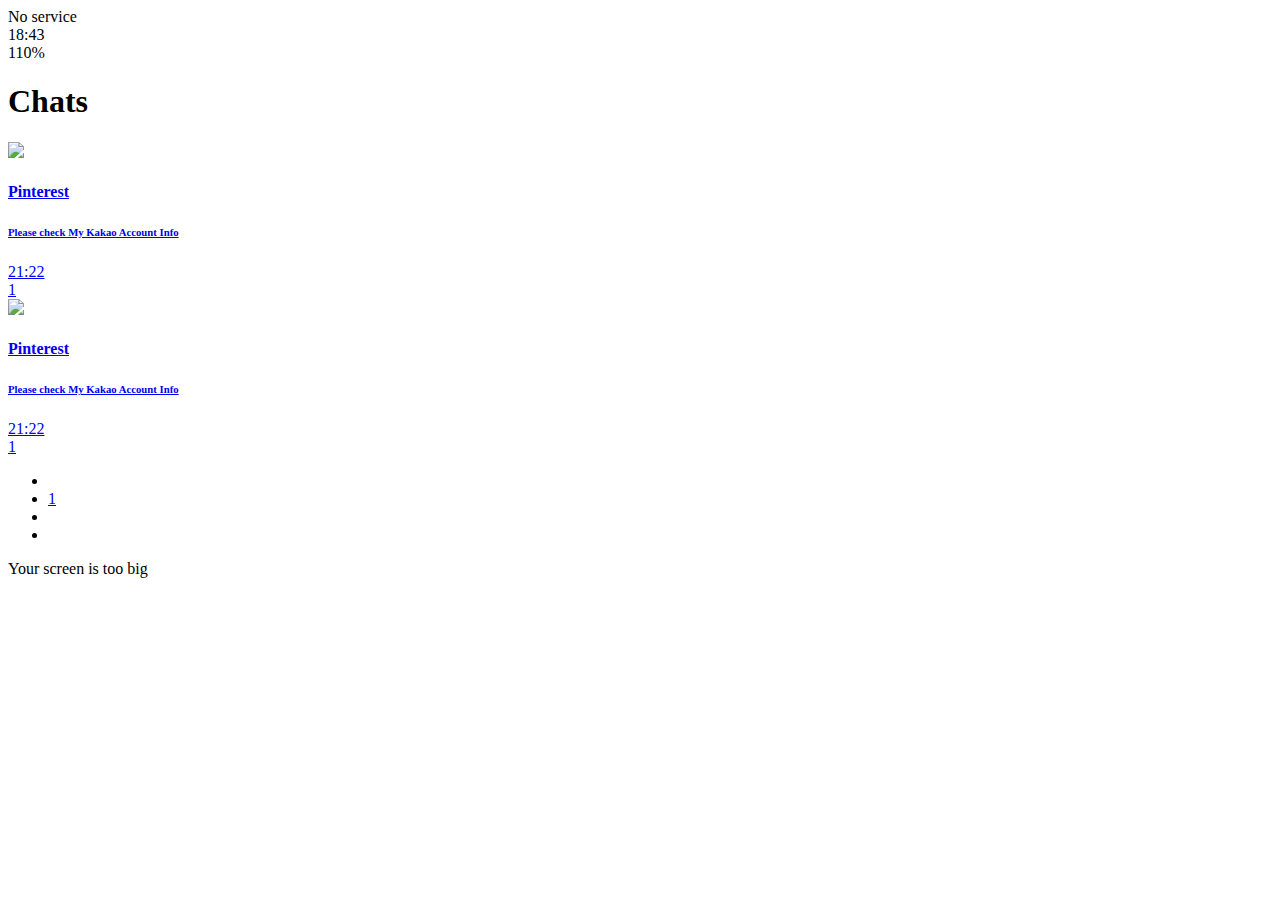
==== chat.html @ eaa1b187 "s" ====
<!DOCTYPE html>
<html lang="en">
<head>
    <link rel="stylesheet" href="css/styles.css">
    <meta charset="UTF-8"> 
    <meta http-equiv="X-UA-Compatible" content="IE=edge">
    <meta name="viewport" content="width=device-width, initial-scale=1.0">
    <title>Chat - Kokoa Clone</title>
</head>
<body>  
    <div class="status-bar">
        <div class="status-bar__column">
            <span>No service</span>
            <i class="fa-solid fa-wifi"></i>

        </div>
        <div class="status-bar__column">
            <span>18:43</span>
        </div>
        <div class="status-bar__column">
            <span>110%</span>
            <i class="fa-solid fa-battery-full fa-lg"></i>
            <i class="fa-solid fa-bolt"></i>
        </div>
    </div>

 <header class="screen-header">
    <h1 class="screen-header__title">Chats</h1>
    <div class="screen-header__icons">
        <span><i class="fa-solid fa-magnifying-glass fa-lg"></i></span>
        <span><i class="fa-regular fa-comment-dots fa-lg"></i></span>
        <span><i class="fa-solid fa-music fa-lg"></i></span>
        <span><i class="fa-solid fa-gear fa-lg"></i></span>
    </div>
 </header>



<main class="main-screen">
    <a href="쳇.html">
    <div class="user-component">
        <div class="user-component__column">
           <img src="https://i.pinimg.com/564x/24/17/a2/2417a28a3ffe43a45a429572b62d9e32.jpg" 
           class="user-component__avatar user-component__avatar"/>
           <div class="user-component__text">
               <h4 class="user-component__title">Pinterest</h4>
               <h6 class="user-component__subtitle">Please check My Kakao Account Info</h6>
           </div>
        </div>
        <div class="user-component__column">
            <span class="user-component__time">21:22</span>
            <div class="badge-lg">1</div>
        </div>
       </div>
    </a>

    <a href="쳇.html">
       <div class="user-component">
        <div class="user-component__column">
           <img src="https://i.pinimg.com/564x/24/17/a2/2417a28a3ffe43a45a429572b62d9e32.jpg" 
           class="user-component__avatar user-component__avatar"/>
           <div class="user-component__text">
               <h4 class="user-component__title">Pinterest</h4>
               <h6 class="user-component__subtitle">Please check My Kakao Account Info</h6>
           </div>
        </div>
        <div class="user-component__column">
            <span class="user-component__time">21:22</span>
            <div class="badge-lg">1</div>
        </div>
       </div>
    </a>

</main>




<nav class="nav">
    <ul class="nav__list">
        <li class="nav__btn">
            <a class="nav__link" href="friends.html">
                <i class="fa-regular fa-user fa-2x"></i></a></li>
        <li class="nav__btn">
            <a class="nav__link" href="chat.html">
                <span class="nav__notification badge-lg">1</span>
                <i class="fa-solid fa-comment fa-2x"></i></a></li>
        <li class="nav__btn">
            <a class="nav__link" href="find.html"><i class="fa-solid fa-magnifying-glass fa-2x"></i></a></li>
        <li class="nav__btn">
            <a class="nav__link" href="more.html">
                <span class="nav__assignment"></span>
                <i class="fa-solid fa-ellipsis fa-2x"></i></a></li>
    </ul>
</nav>

<div id="no-mobile">
    <span>Your screen is too big</span>
</div>


    <script src="https://kit.fontawesome.com/5d17050480.js" crossorigin="anonymous"></script>
</body>
</html>
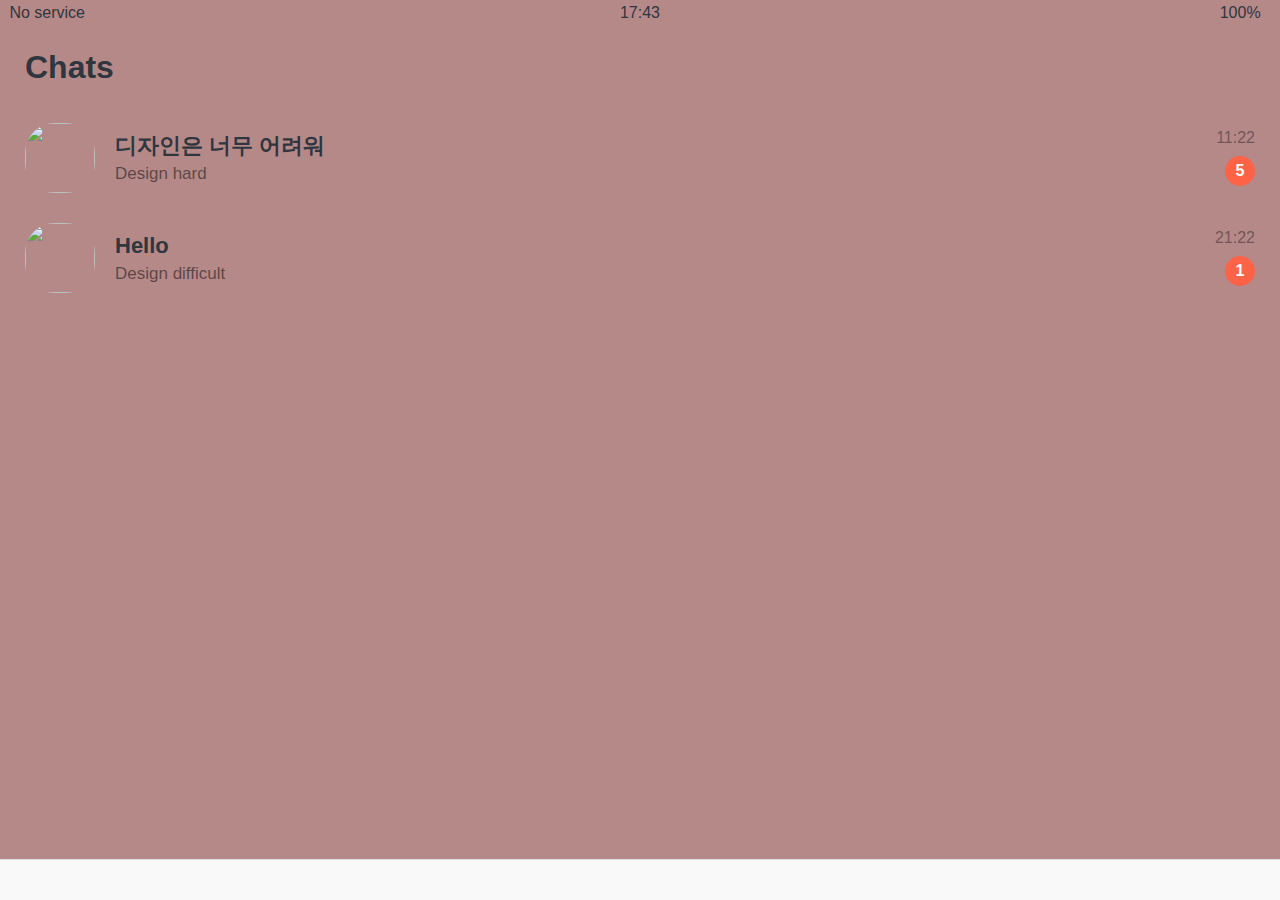
==== commit 0e19433c: "s" ====
--- a/chat.html
+++ b/chat.html
@@ -15,10 +15,10 @@
 
         </div>
         <div class="status-bar__column">
-            <span>18:43</span>
+            <span>17:43</span>
         </div>
         <div class="status-bar__column">
-            <span>110%</span>
+            <span>100%</span>
             <i class="fa-solid fa-battery-full fa-lg"></i>
             <i class="fa-solid fa-bolt"></i>
         </div>
@@ -40,16 +40,16 @@
     <a href="쳇.html">
     <div class="user-component">
         <div class="user-component__column">
-           <img src="https://i.pinimg.com/564x/24/17/a2/2417a28a3ffe43a45a429572b62d9e32.jpg" 
+           <img src="https://i.pinimg.com/236x/2b/85/c0/2b85c0c59f8cbf1ee41c734a4f7091db.jpg" 
            class="user-component__avatar user-component__avatar"/>
            <div class="user-component__text">
-               <h4 class="user-component__title">Pinterest</h4>
-               <h6 class="user-component__subtitle">Please check My Kakao Account Info</h6>
+               <h4 class="user-component__title">디자인은 너무 어려워</h4>
+               <h6 class="user-component__subtitle">Design hard</h6>
            </div>
         </div>
         <div class="user-component__column">
-            <span class="user-component__time">21:22</span>
-            <div class="badge-lg">1</div>
+            <span class="user-component__time">11:22</span>
+            <div class="badge-lg">5</div>
         </div>
        </div>
     </a>
@@ -57,11 +57,11 @@
     <a href="쳇.html">
        <div class="user-component">
         <div class="user-component__column">
-           <img src="https://i.pinimg.com/564x/24/17/a2/2417a28a3ffe43a45a429572b62d9e32.jpg" 
+           <img src="https://i.pinimg.com/236x/64/a5/9a/64a59afd282c9021019efb8ad4f3c2e6.jpg" 
            class="user-component__avatar user-component__avatar"/>
            <div class="user-component__text">
-               <h4 class="user-component__title">Pinterest</h4>
-               <h6 class="user-component__subtitle">Please check My Kakao Account Info</h6>
+               <h4 class="user-component__title">Hello</h4>
+               <h6 class="user-component__subtitle">Design difficult</h6>
            </div>
         </div>
         <div class="user-component__column">
--- a/css/styles.css
+++ b/css/styles.css
@@ -0,0 +1,36 @@
+@import url('https://fonts.googleapis.com/css2?family=Open+Sans&display=swap');
+
+@import "reset.css";
+@import "variables.css";
+
+/* Components */
+@import "components/screen_header.css";
+@import "components/status-bar.css";
+@import "components/nav-bar.css";
+@import "components/user-component.css";
+@import "components/badge.css";
+@import "components/icon-row.css";
+@import "components/alt-screen-header.css";
+@import "components/no-mobile.css";
+
+/* Screens */
+@import "screens/login.css";
+@import "screens/friends.css";
+@import "screens/find.css";
+@import "screens/more.css";
+@import "screens/settings.css";
+@import "screens/쳇.css";
+
+
+body{
+    font-family: 'Franklin Gothic Medium', 'Arial Narrow', Arial, sans-serif;
+    color: #2F363E;
+    background-color: #B68989;
+}
+
+.main-screen{
+    padding: 0px var(--horizontal-space);
+}
+
+
+
